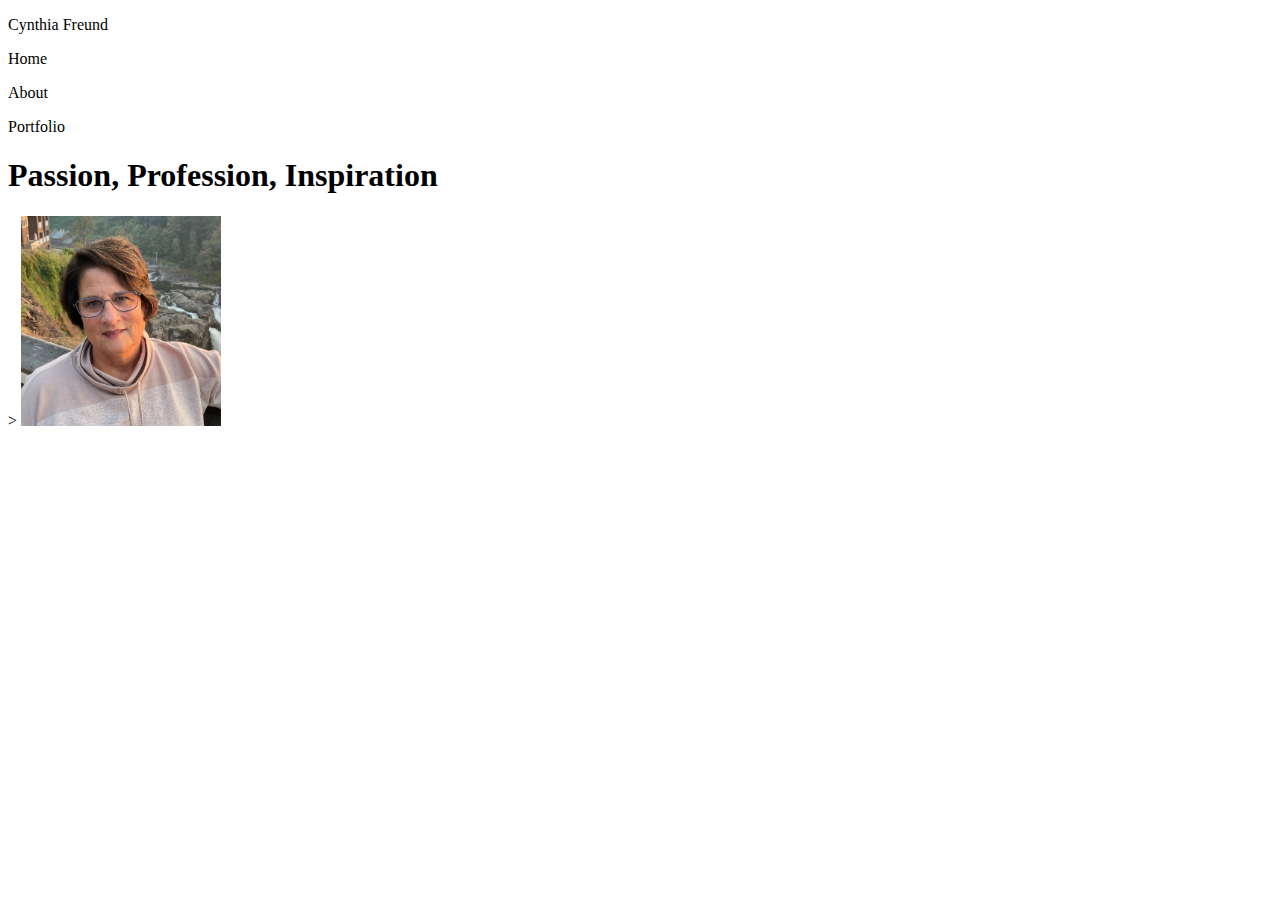
==== index.html @ 6f15c945 "more set up and homepage content" ====
<!DOCTYPE html>
<html lang="en">
<head>
    <meta charset="UTF-8">
    <meta name="viewport" content="width=device-width, initial-scale=1.0">
    <title>Portfolio</title>
    <link rel="stylesheet" href="./style.css">
</head>
<body>
    <header>
        <p class="name">Cynthia Freund</p>
        <p class="pageLinks">Home</p>
        <p class="pageLinks">About</p>
        <p class="pageLinks">Portfolio</p>


    </header>
    <article><h1>Passion, Profession, Inspiration</h1>
    <main class="content">
        <div class="img"></div>>
        <img src="./images/headshot.png" alt="Head shot of Cynthia" width="200px"/>

        <div class="mission"></div>

        <div class="inspriation"></div>
    </main>   
    <script src="./javascript.js"></script>
</article>
</body>
</html>
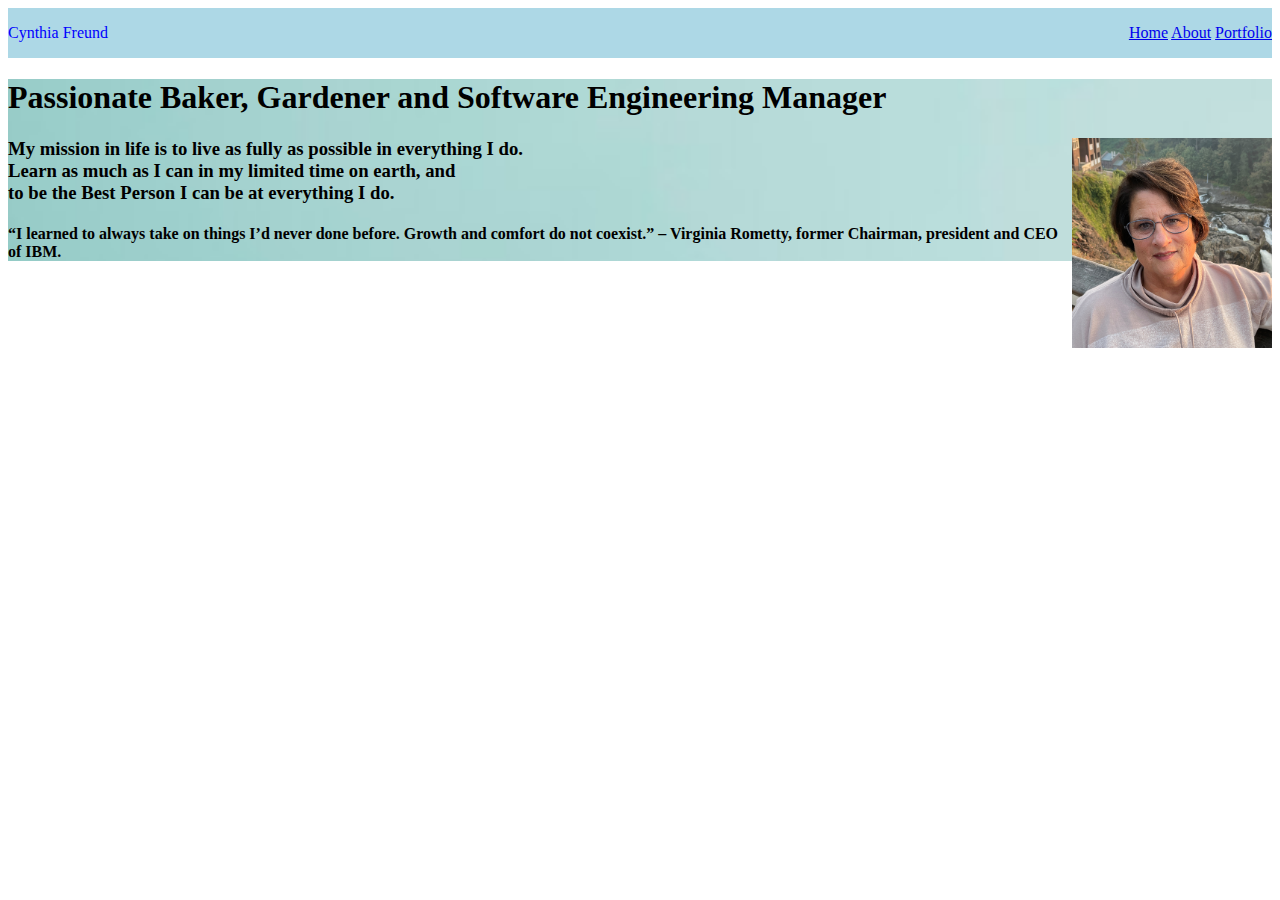
==== commit c35b511d: "content for homepage" ====
--- a/index.html
+++ b/index.html
@@ -7,24 +7,33 @@
     <link rel="stylesheet" href="./style.css">
 </head>
 <body>
-    <header>
+    <header class="header">
         <p class="name">Cynthia Freund</p>
-        <p class="pageLinks">Home</p>
-        <p class="pageLinks">About</p>
-        <p class="pageLinks">Portfolio</p>
+        <nav>
+        <a href="./index.html">Home</a> 
+        <a href="./about.html">About</a> 
+        <a href="./portfolio.html">Portfolio</a> 
+        </nav>
+    </header>
+    <main class="content">
+        <article><h1>Passionate Baker, Gardener and Software Engineering Manager</h1>
+        <div class=headshot>
+        <img src="./images/headshot.png" alt="Head shot of Cynthia" width="200px"/>
+        </div>
 
+        <div class="mission">
+            <h3>
+                My mission in life is to live as fully as possible in everything I do. <br> Learn as much as I can in my limited time on earth, and <br> to be the Best Person I can be at everything I do.
+            </h3>
+        </div>
 
-    </header>
-    <article><h1>Passion, Profession, Inspiration</h1>
-    <main class="content">
-        <div class="img"></div>>
-        <img src="./images/headshot.png" alt="Head shot of Cynthia" width="200px"/>
-
-        <div class="mission"></div>
-
-        <div class="inspriation"></div>
+        <div class="inspriation">
+            <h4>
+                “I learned to always take on things I’d never done before. Growth and comfort do not coexist.” – Virginia Rometty, former Chairman, president and CEO of IBM.
+            </h4>
+        </div>
+    </article>
     </main>   
     <script src="./javascript.js"></script>
-</article>
 </body>
 </html>--- a/style.css
+++ b/style.css
@@ -0,0 +1,19 @@
+.header {
+  display: flex;
+  justify-content: space-between;
+  align-items: center;
+  background-color: lightblue;
+  color: blue;
+  margin: 0;
+  padding: 0;
+}
+
+.content {
+  background-image: url("./images/background.jpg");
+  background-size: cover;
+  background-position: center;
+}
+
+.headshot {
+  float: right;
+}/*# sourceMappingURL=style.css.map */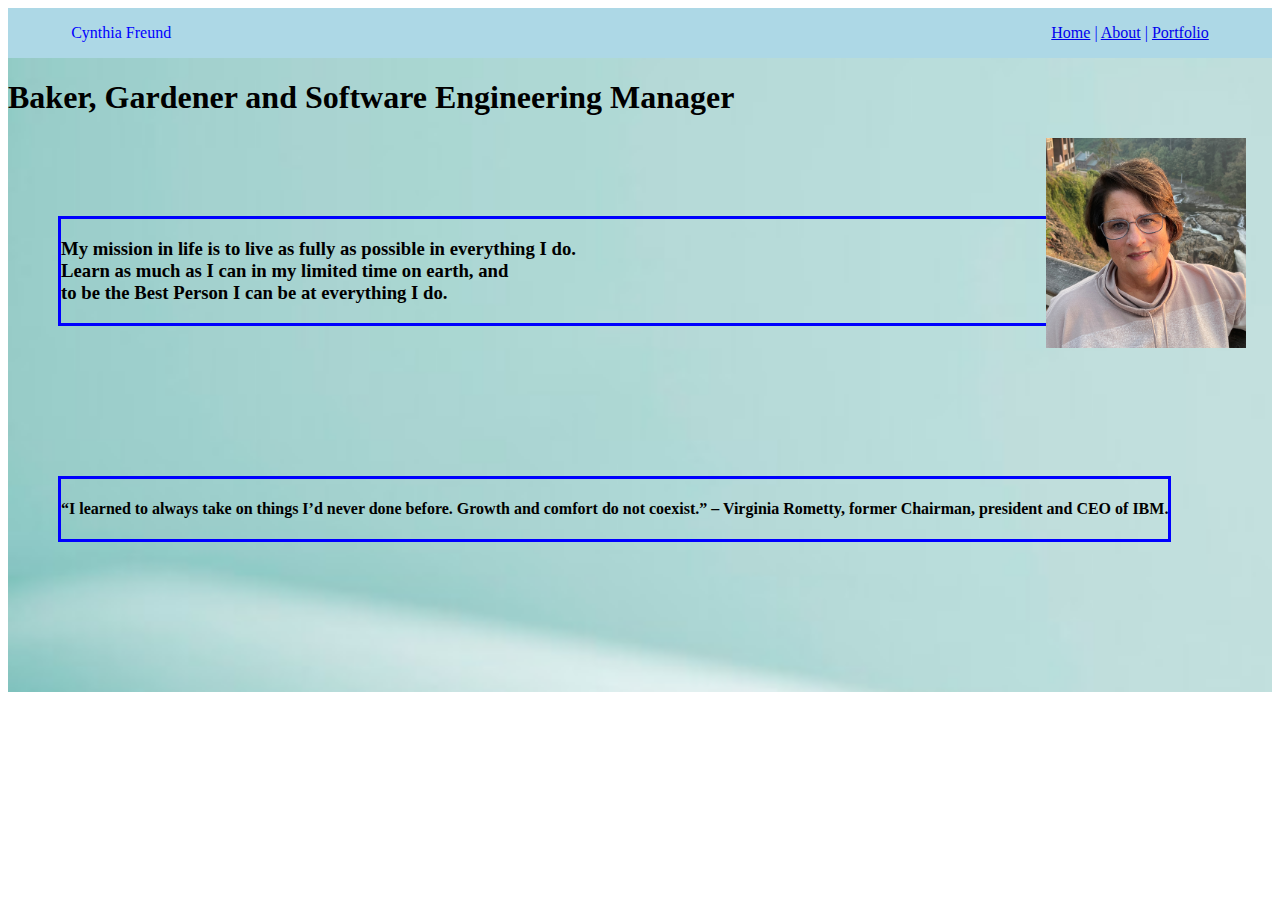
==== commit a674db30: "styling and some content" ====
--- a/index.html
+++ b/index.html
@@ -9,14 +9,14 @@
 <body>
     <header class="header">
         <p class="name">Cynthia Freund</p>
-        <nav>
-        <a href="./index.html">Home</a> 
-        <a href="./about.html">About</a> 
+        <nav class="headerLinks">
+        <a href="./index.html">Home</a> |
+        <a href="./about.html">About</a> |
         <a href="./portfolio.html">Portfolio</a> 
         </nav>
     </header>
     <main class="content">
-        <article><h1>Passionate Baker, Gardener and Software Engineering Manager</h1>
+        <article><h1>Baker, Gardener and Software Engineering Manager</h1>
         <div class=headshot>
         <img src="./images/headshot.png" alt="Head shot of Cynthia" width="200px"/>
         </div>
@@ -27,7 +27,7 @@
             </h3>
         </div>
 
-        <div class="inspriation">
+        <div class="inspiration">
             <h4>
                 “I learned to always take on things I’d never done before. Growth and comfort do not coexist.” – Virginia Rometty, former Chairman, president and CEO of IBM.
             </h4>
--- a/style.css
+++ b/style.css
@@ -4,16 +4,24 @@
   align-items: center;
   background-color: lightblue;
   color: blue;
-  margin: 0;
-  padding: 0;
+  margin: auto;
+  padding: 0 5%;
 }
 
 .content {
   background-image: url("./images/background.jpg");
   background-size: cover;
   background-position: center;
+  display: flex;
+  justify-content: space-between;
+  margin: 0;
 }
 
 .headshot {
   float: right;
+}
+
+.mission, .inspiration {
+  border: 3px solid blue;
+  margin: 100px 75px 150px 50px;
 }/*# sourceMappingURL=style.css.map */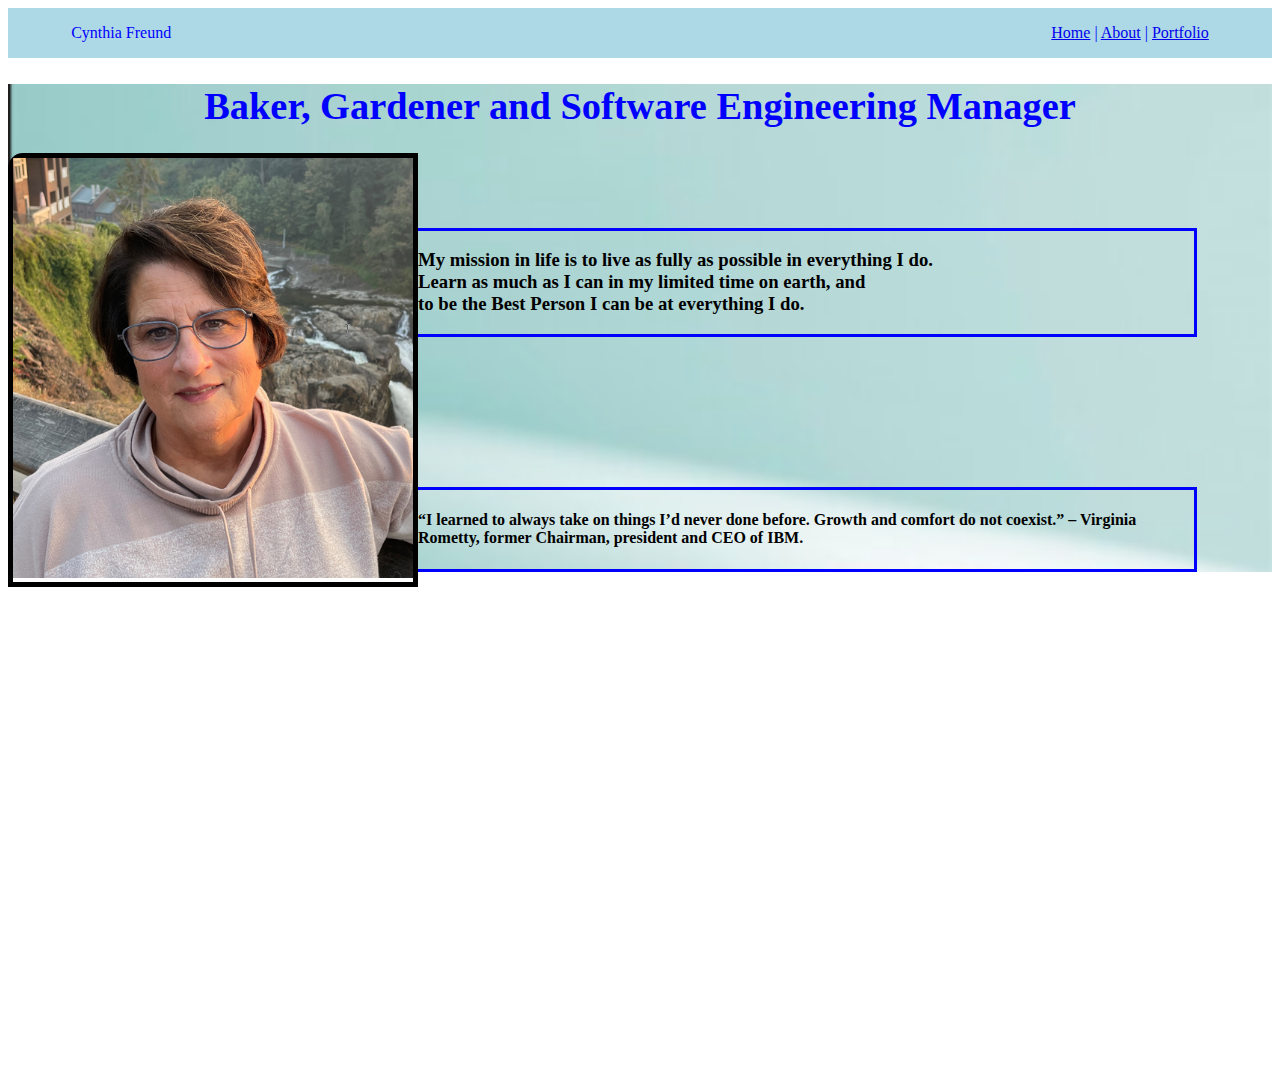
==== commit cbb6a4fa: "more styling" ====
--- a/index.html
+++ b/index.html
@@ -9,7 +9,7 @@
 <body>
     <header class="header">
         <p class="name">Cynthia Freund</p>
-        <nav class="headerLinks">
+        <nav>
         <a href="./index.html">Home</a> |
         <a href="./about.html">About</a> |
         <a href="./portfolio.html">Portfolio</a> 
@@ -18,7 +18,7 @@
     <main class="content">
         <article><h1>Baker, Gardener and Software Engineering Manager</h1>
         <div class=headshot>
-        <img src="./images/headshot.png" alt="Head shot of Cynthia" width="200px"/>
+        <img src="./images/headshot.png" alt="Head shot of Cynthia" width="400px"/>
         </div>
 
         <div class="mission">
--- a/style.css
+++ b/style.css
@@ -9,19 +9,29 @@
 }
 
 .content {
-  background-image: url("./images/background.jpg");
+  background-image: url("./images/croppedBackground.png");
   background-size: cover;
   background-position: center;
-  display: flex;
-  justify-content: space-between;
-  margin: 0;
+}
+
+h1 {
+  color: blue;
+  font-size: 3vw;
+  text-align: center;
 }
 
 .headshot {
-  float: right;
+  float: left;
+  border-top-left-radius: 15px;
+  border: 5px solid black;
 }
 
-.mission, .inspiration {
+.mission {
   border: 3px solid blue;
   margin: 100px 75px 150px 50px;
+}
+
+.inspiration {
+  border: 3px solid blue;
+  margin: 100px 75px 500px 50px;
 }/*# sourceMappingURL=style.css.map */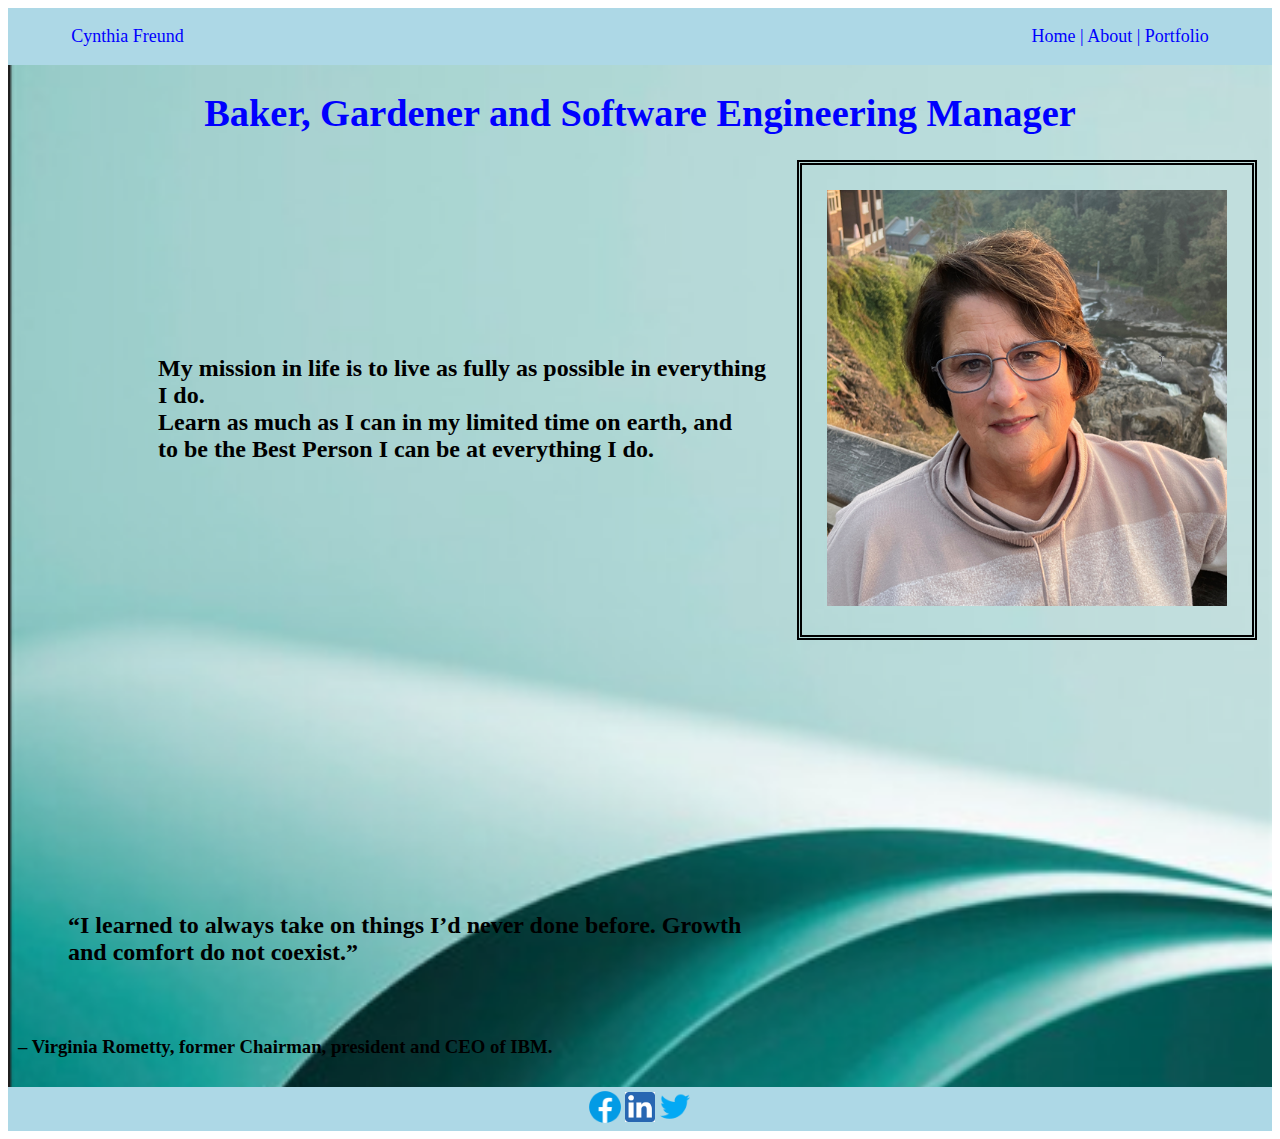
==== commit b5e135ee: "about page content and some styling" ====
--- a/index.html
+++ b/index.html
@@ -9,7 +9,7 @@
 <body>
     <header class="header">
         <p class="name">Cynthia Freund</p>
-        <nav>
+        <nav class="pageLinks">
         <a href="./index.html">Home</a> |
         <a href="./about.html">About</a> |
         <a href="./portfolio.html">Portfolio</a> 
@@ -17,23 +17,29 @@
     </header>
     <main class="content">
         <article><h1>Baker, Gardener and Software Engineering Manager</h1>
-        <div class=headshot>
-        <img src="./images/headshot.png" alt="Head shot of Cynthia" width="400px"/>
+            <div class=headshot>
+                <img src="./images/headshot.png" alt="Head shot of Cynthia" width="400px"/>
+                </div>
+        <div class="mission">
+            <h2>
+                My mission in life is to live as fully as possible in everything I do. <br> Learn as much as I can in my limited time on earth, and <br> to be the Best Person I can be at everything I do.
+            </h2>
         </div>
-
-        <div class="mission">
-            <h3>
-                My mission in life is to live as fully as possible in everything I do. <br> Learn as much as I can in my limited time on earth, and <br> to be the Best Person I can be at everything I do.
-            </h3>
+        
+        <div class="inspiration">
+            <h2 class="quote">
+                “I learned to always take on things I’d never done before. Growth and comfort do not coexist.”</h2>
+                <h3 class="author"> – Virginia Rometty, former Chairman, president and CEO of IBM.
+                </h3>
         </div>
-
-        <div class="inspiration">
-            <h4>
-                “I learned to always take on things I’d never done before. Growth and comfort do not coexist.” – Virginia Rometty, former Chairman, president and CEO of IBM.
-            </h4>
-        </div>
+        
     </article>
-    </main>   
+    </main>  
+    <footer class="footer">
+        <a href="#"><img src="./images/facebook.png" alt="facebook logo" width="40px"/></a>
+        <a href="https://www.linkedin.com/in/cynthia-freund-59958a37/"><img src="./images/linkedIn.png" alt="linkedIn logo" width = "30px"/></a>
+        <a href="#"><img src="./images/twitter.png" alt="twitter logo" width="40px"/></a>
+    </footer> 
     <script src="./javascript.js"></script>
 </body>
 </html>--- a/style.css
+++ b/style.css
@@ -2,16 +2,51 @@
   display: flex;
   justify-content: space-between;
   align-items: center;
+  font-size: large;
   background-color: lightblue;
   color: blue;
   margin: auto;
   padding: 0 5%;
 }
 
+.pageLinks {
+  a: link color blue;
+  a: visited color green;
+  a: hover color hotpink;
+  a: active color white;
+}
+
+a:link {
+  color: blue;
+  text-decoration: none;
+}
+
+a:visited {
+  color: green;
+  text-decoration: none;
+}
+
+a:hover {
+  color: hotpink;
+  text-decoration: none;
+}
+
+a:active {
+  color: white;
+  background-color: white;
+  text-decoration: underline;
+}
+
+a:current {
+  color: white;
+  text-decoration: underline;
+}
+
 .content {
   background-image: url("./images/croppedBackground.png");
   background-size: cover;
   background-position: center;
+  align-content: flex-end;
 }
 
 h1 {
@@ -20,18 +55,46 @@
   text-align: center;
 }
 
+h2 {
+  padding: 50px;
+}
+
 .headshot {
-  float: left;
-  border-top-left-radius: 15px;
+  float: right;
   border: 5px solid black;
+  border-style: double;
+  margin: 0px 15px 300px 25px;
+  padding: 25px;
 }
 
 .mission {
-  border: 3px solid blue;
-  margin: 100px 75px 150px 50px;
+  clear: left;
+  padding: 50px;
+  margin: 100px 75px 250px 50px;
 }
 
 .inspiration {
-  border: 3px solid blue;
-  margin: 100px 75px 500px 50px;
+  clear: left;
+  padding: 10px;
+}
+
+.quote {
+  font-family: cursive;
+}
+
+.baker, .gardener, .software {
+  display: inline-block;
+  border: 3px solid;
+  margin: 25px;
+}
+
+.bakerText {
+  display: inline-block;
+}
+
+.footer {
+  display: flex;
+  justify-content: center;
+  align-items: center;
+  background-color: lightblue;
 }/*# sourceMappingURL=style.css.map */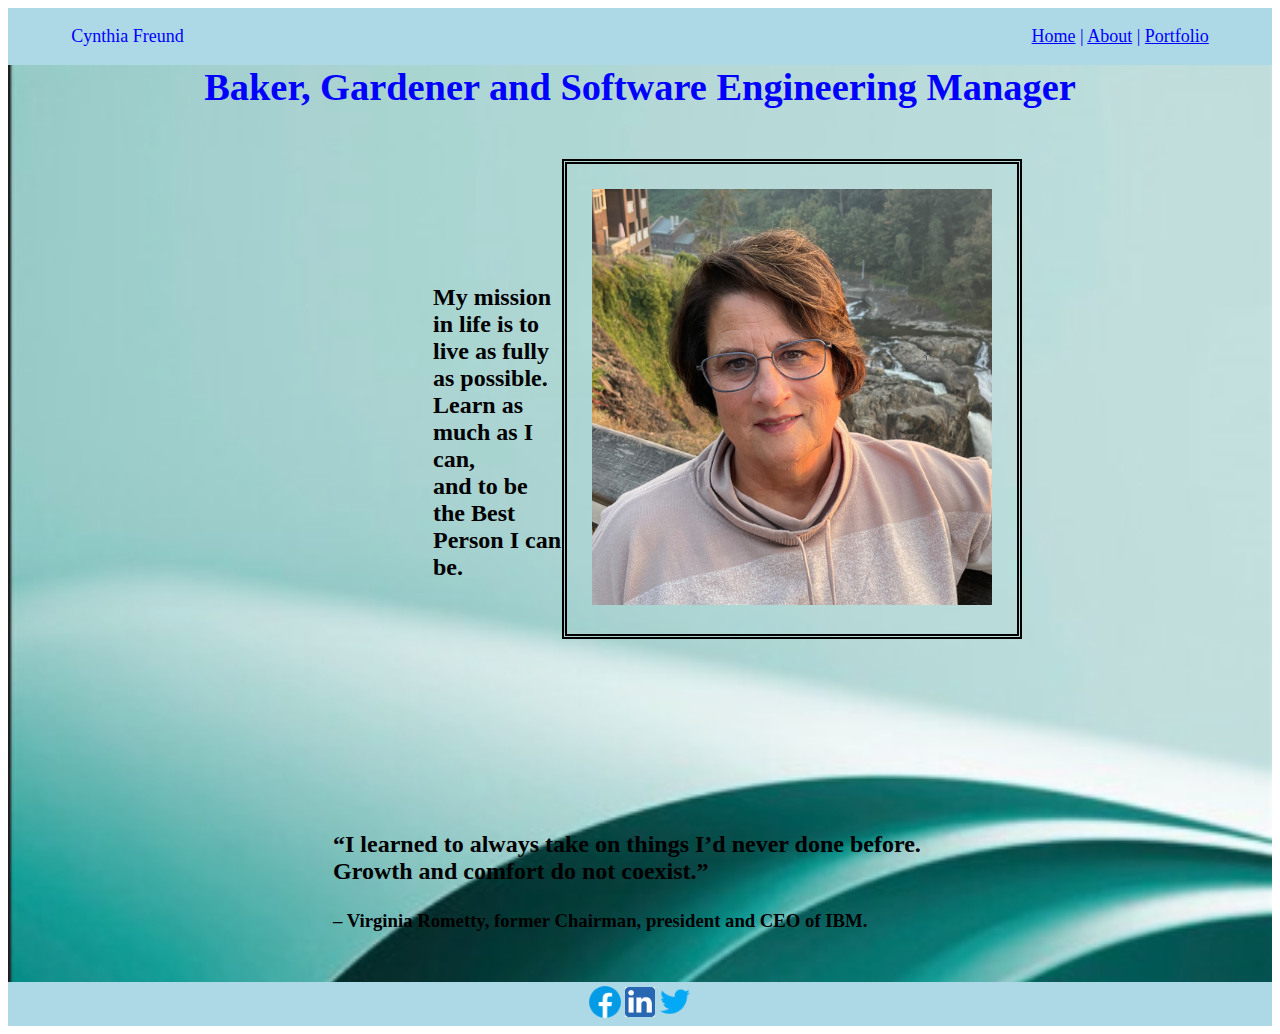
==== commit 410bd748: "more content and styling" ====
--- a/index.html
+++ b/index.html
@@ -15,20 +15,20 @@
         <a href="./portfolio.html">Portfolio</a> 
         </nav>
     </header>
-    <main class="content">
+    <main  class="background">
         <article><h1>Baker, Gardener and Software Engineering Manager</h1>
-            <div class=headshot>
+            <div class=headShot>
                 <img src="./images/headshot.png" alt="Head shot of Cynthia" width="400px"/>
                 </div>
         <div class="mission">
             <h2>
-                My mission in life is to live as fully as possible in everything I do. <br> Learn as much as I can in my limited time on earth, and <br> to be the Best Person I can be at everything I do.
+                My mission in life is to live as fully as possible.<br> Learn as much as I can,<br> and to be the Best Person I can be.
             </h2>
         </div>
         
         <div class="inspiration">
             <h2 class="quote">
-                “I learned to always take on things I’d never done before. Growth and comfort do not coexist.”</h2>
+                “I learned to always take on things I’d never done before.<br> Growth and comfort do not coexist.”</h2>
                 <h3 class="author"> – Virginia Rometty, former Chairman, president and CEO of IBM.
                 </h3>
         </div>
--- a/style.css
+++ b/style.css
@@ -5,77 +5,69 @@
   font-size: large;
   background-color: lightblue;
   color: blue;
-  margin: auto;
+  margin: 0%;
   padding: 0 5%;
 }
 
-.pageLinks {
-  a: link color blue;
-  a: visited color green;
-  a: hover color hotpink;
-  a: active color white;
+.pageLinks a:link {
+  color: blue;
+  text-decoration: underline;
 }
-
-a:link {
-  color: blue;
+.pageLinks a:visited {
+  color: green;
+  text-decoration: none;
+}
+.pageLinks a:hover {
+  color: hotpink;
+  text-decoration: none;
+}
+.pageLinks a:active {
+  color: white;
   text-decoration: none;
 }
 
-a:visited {
-  color: green;
-  text-decoration: none;
-}
-
-a:hover {
-  color: hotpink;
-  text-decoration: none;
-}
-
-a:active {
-  color: white;
-  background-color: white;
-  text-decoration: underline;
-}
-
-a:current {
-  color: white;
-  text-decoration: underline;
-}
-
-.content {
+.background {
   background-image: url("./images/croppedBackground.png");
   background-size: cover;
   background-position: center;
-  align-content: flex-end;
+  margin: 0%;
 }
 
 h1 {
   color: blue;
   font-size: 3vw;
   text-align: center;
+  margin: 0%;
 }
 
 h2 {
-  padding: 50px;
+  padding: 25px;
+  margin: auto;
 }
 
-.headshot {
+h3 {
+  padding: 0px 0px 0px 25px;
+  margin: auto;
+}
+
+.headShot {
   float: right;
   border: 5px solid black;
   border-style: double;
-  margin: 0px 15px 300px 25px;
+  margin: 50px 250px 0px 0px;
   padding: 25px;
 }
 
 .mission {
   clear: left;
   padding: 50px;
-  margin: 100px 75px 250px 50px;
+  margin: 100px 0px 0px 350px;
 }
 
 .inspiration {
   clear: left;
-  padding: 10px;
+  padding: 50px;
+  margin: 100px 0px 0px 250px;
 }
 
 .quote {
@@ -97,4 +89,6 @@
   justify-content: center;
   align-items: center;
   background-color: lightblue;
+  width: 100%;
+  margin: 0%;
 }/*# sourceMappingURL=style.css.map */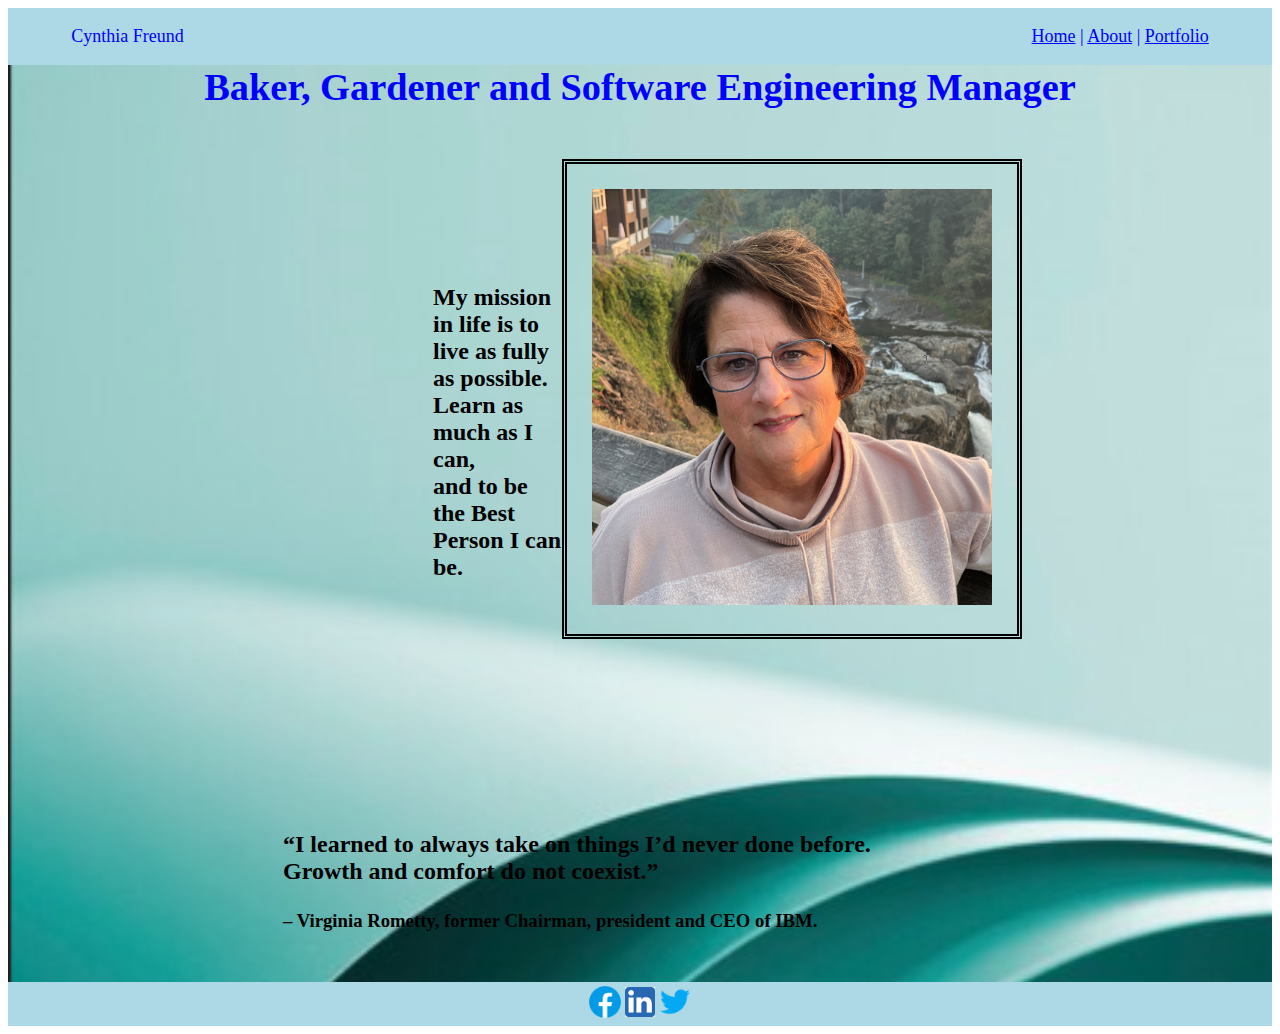
==== commit 46b25819: "text and styling on portfolio page" ====
--- a/index.html
+++ b/index.html
@@ -16,22 +16,22 @@
         </nav>
     </header>
     <main  class="background">
-        <article><h1>Baker, Gardener and Software Engineering Manager</h1>
-            <div class=headShot>
-                <img src="./images/headshot.png" alt="Head shot of Cynthia" width="400px"/>
-                </div>
-        <div class="mission">
+    <article><h1>Baker, Gardener and Software Engineering Manager</h1>
+        <section class=headShot>
+            <img src="./images/headshot.png" alt="Head shot of Cynthia" width="400px"/>
+        </section>
+        <section class="mission">
             <h2>
                 My mission in life is to live as fully as possible.<br> Learn as much as I can,<br> and to be the Best Person I can be.
             </h2>
-        </div>
+        </section>
         
-        <div class="inspiration">
+        <section class="inspiration">
             <h2 class="quote">
                 “I learned to always take on things I’d never done before.<br> Growth and comfort do not coexist.”</h2>
                 <h3 class="author"> – Virginia Rometty, former Chairman, president and CEO of IBM.
                 </h3>
-        </div>
+        </section>
         
     </article>
     </main>  
--- a/style.css
+++ b/style.css
@@ -67,21 +67,48 @@
 .inspiration {
   clear: left;
   padding: 50px;
-  margin: 100px 0px 0px 250px;
+  margin: 100px 0px 0px 200px;
 }
 
 .quote {
   font-family: cursive;
 }
 
-.baker, .gardener, .software {
-  display: inline-block;
-  border: 3px solid;
+.text {
+  font-weight: bold;
+}
+
+.baker, .gardener, .manager {
+  display: flex;
+  justify-content: space-between;
+  align-items: center;
+  border: 3px solid black;
+  background-color: azure;
+  border-radius: 15px;
+  width: 75%;
+  padding: 25px;
+  margin: 25px 25px 0px 150px;
+}
+
+.portfolio {
+  display: flex;
+  flex-direction: column;
+  align-items: center;
+  justify-content: space-between;
+  width: 60%;
+  margin: auto;
+}
+
+.zoo, .produce, .books {
+  text-align: center;
+  border: 3px solid black;
+  border-radius: 15px;
+  background-color: azure;
   margin: 25px;
 }
 
-.bakerText {
-  display: inline-block;
+.portfolioText {
+  padding: 0px 300px;
 }
 
 .footer {
